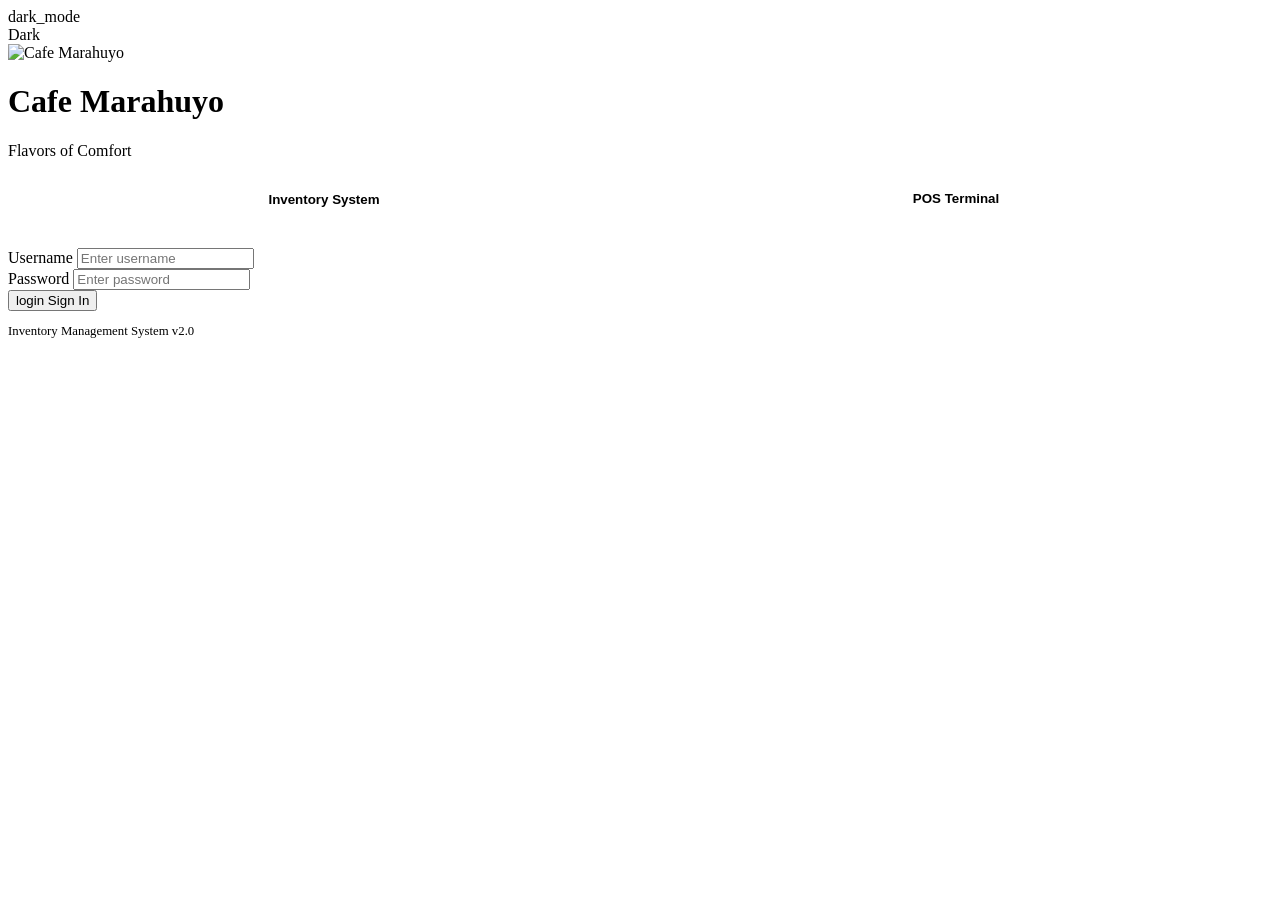
==== src/CafeMarahuyo.Api/wwwroot/index.html @ 77d119d9 "Final Changes For Migration to Monolith" ====
<!DOCTYPE html>
<html lang="en" data-theme="dark">
<head>
    <meta charset="UTF-8">
    <meta name="viewport" content="width=device-width, initial-scale=1.0">
    <meta name="description" content="Cafe Marahuyo Inventory Management System — Login">
    <title>Cafe Marahuyo — Login</title>
    <link rel="icon" href="/assets/logo.png" type="image/png">
    <link rel="stylesheet" href="/css/style.css">
</head>
<body>
    <div class="login-page">
        <div class="login-container">
            <div class="login-card">
                <div class="login-theme-toggle">
                    <div class="theme-toggle" id="theme-toggle" onclick="toggleTheme()">
                        <span class="material-icons-round toggle-icon" id="theme-icon">dark_mode</span>
                        <div class="toggle-track">
                            <div class="toggle-thumb"></div>
                        </div>
                        <span class="toggle-label" id="theme-label">Dark</span>
                    </div>
                </div>

                <img src="/assets/logo.png" alt="Cafe Marahuyo" class="login-logo" id="login-logo">
                <h1 class="login-brand">Cafe Marahuyo</h1>
                <p class="login-tagline">Flavors of Comfort</p>

                <!-- Login Mode Tabs -->
                <div class="login-tabs" style="display: flex; border-bottom: 1px solid var(--border); margin-bottom: 25px;">
                    <button id="tab-inventory" class="login-tab active" onclick="setLoginMode('inventory')" style="flex: 1; background: none; border: none; padding: 15px; font-weight: 600; color: var(--accent); border-bottom: 2px solid var(--accent); cursor: pointer;">Inventory System</button>
                    <button id="tab-pos" class="login-tab" onclick="setLoginMode('pos')" style="flex: 1; background: none; border: none; padding: 15px; font-weight: 600; color: var(--text-secondary); border-bottom: 2px solid transparent; cursor: pointer;">POS Terminal</button>
                </div>

                <form class="login-form" id="login-form">
                    <div class="login-error" id="login-error"></div>
                    <div class="form-group">
                        <label for="username">Username</label>
                        <input type="text" id="username" class="form-input" placeholder="Enter username" autocomplete="username" required>
                    </div>
                    <div class="form-group">
                        <label for="password">Password</label>
                        <input type="password" id="password" class="form-input" placeholder="Enter password" autocomplete="current-password" required>
                    </div>
                    <button type="submit" class="btn btn-primary btn-lg btn-full" id="btn-login">
                        <span class="material-icons-round">login</span>
                        Sign In
                    </button>
                </form>
                
                <p class="text-muted mt-16" style="font-size: 0.8rem;" id="login-footer">Inventory Management System v2.0</p>
            </div>
        </div>
    </div>

    <script>
        // Inline script to handle tab switching before external auth.js loads
        let loginMode = localStorage.getItem('cm_login_mode') || 'inventory';
        window.currentLoginMode = loginMode;

        document.addEventListener('DOMContentLoaded', () => {
            setLoginMode(loginMode);
        });

        function setLoginMode(mode) {
            loginMode = mode;
            const tabInv = document.getElementById('tab-inventory');
            const tabPos = document.getElementById('tab-pos');
            
            if (mode === 'inventory') {
                tabInv.style.color = 'var(--accent)';
                tabInv.style.borderBottomColor = 'var(--accent)';
                tabPos.style.color = 'var(--text-secondary)';
                tabPos.style.borderBottomColor = 'transparent';
            } else {
                tabPos.style.color = 'var(--accent)';
                tabPos.style.borderBottomColor = 'var(--accent)';
                tabInv.style.color = 'var(--text-secondary)';
                tabInv.style.borderBottomColor = 'transparent';
            }
            
            // Expose globally for auth.js
            window.currentLoginMode = mode;
        }
    </script>

    <script src="/js/utils.js"></script>
    <script src="/js/auth.js"></script>
</body>
</html>
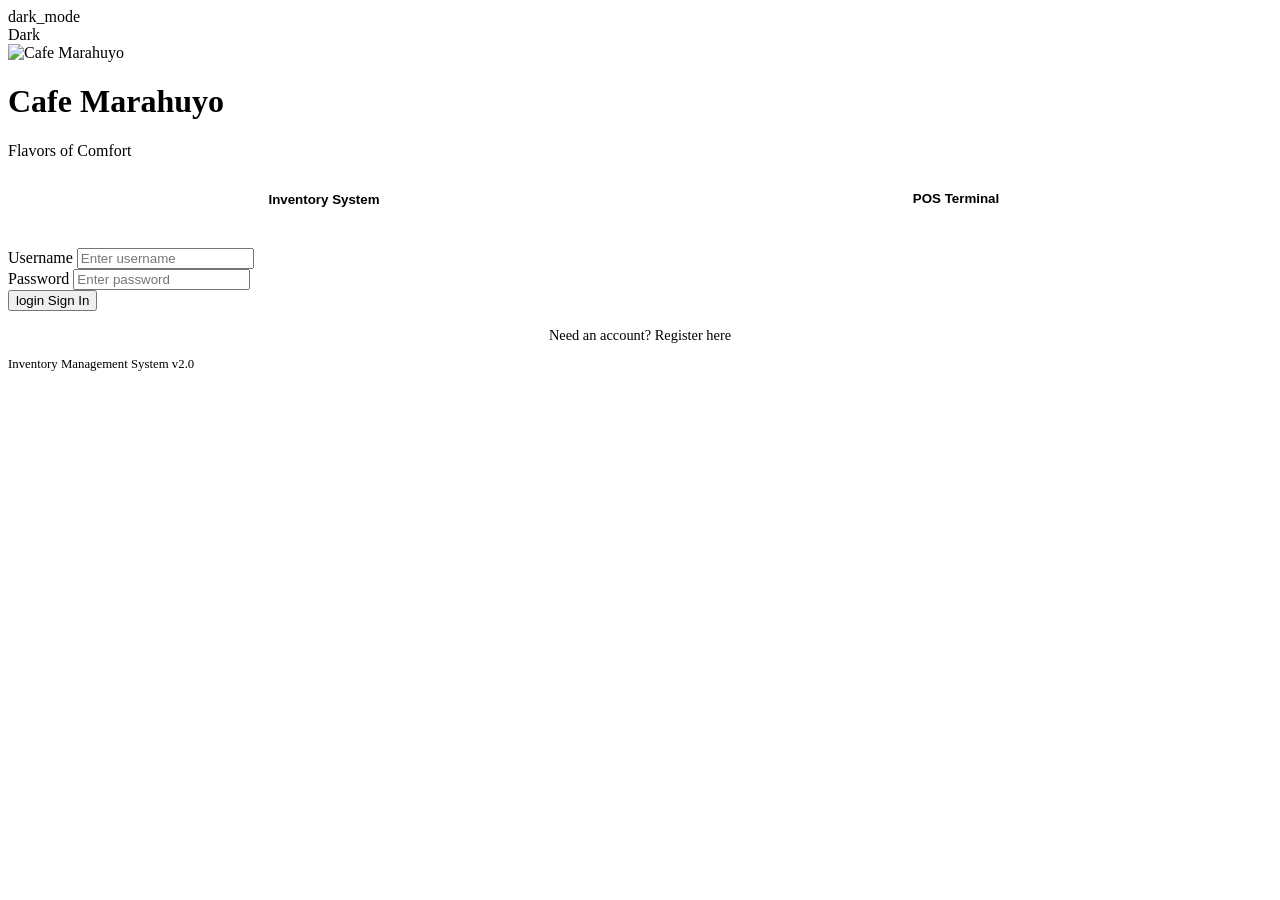
==== commit 60f1707e: "Add Xendit and Recipe Browser" ====
--- a/src/CafeMarahuyo.Api/wwwroot/index.html
+++ b/src/CafeMarahuyo.Api/wwwroot/index.html
@@ -47,6 +47,9 @@
                         Sign In
                     </button>
                 </form>
+                <div style="text-align: center; margin-top: 15px;">
+                    <a href="/register.html" style="color: var(--accent); text-decoration: none; font-size: 0.9rem;">Need an account? Register here</a>
+                </div>
                 
                 <p class="text-muted mt-16" style="font-size: 0.8rem;" id="login-footer">Inventory Management System v2.0</p>
             </div>
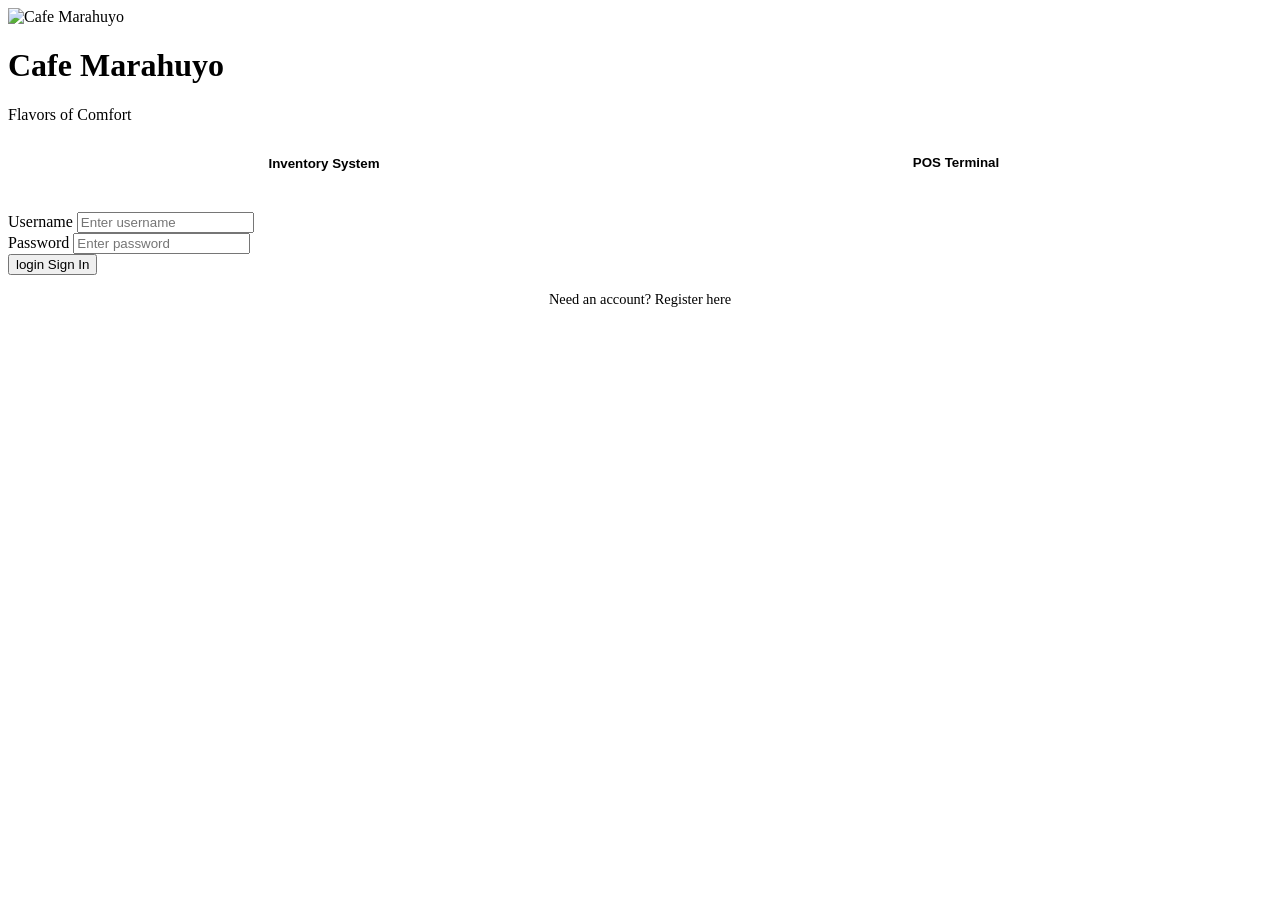
==== commit 085d624b: "Make it pure light and remove unecessary textss" ====
--- a/src/CafeMarahuyo.Api/wwwroot/index.html
+++ b/src/CafeMarahuyo.Api/wwwroot/index.html
@@ -1,5 +1,5 @@
 <!DOCTYPE html>
-<html lang="en" data-theme="dark">
+<html lang="en" data-theme="light">
 <head>
     <meta charset="UTF-8">
     <meta name="viewport" content="width=device-width, initial-scale=1.0">
@@ -12,15 +12,6 @@
     <div class="login-page">
         <div class="login-container">
             <div class="login-card">
-                <div class="login-theme-toggle">
-                    <div class="theme-toggle" id="theme-toggle" onclick="toggleTheme()">
-                        <span class="material-icons-round toggle-icon" id="theme-icon">dark_mode</span>
-                        <div class="toggle-track">
-                            <div class="toggle-thumb"></div>
-                        </div>
-                        <span class="toggle-label" id="theme-label">Dark</span>
-                    </div>
-                </div>
 
                 <img src="/assets/logo.png" alt="Cafe Marahuyo" class="login-logo" id="login-logo">
                 <h1 class="login-brand">Cafe Marahuyo</h1>
@@ -50,8 +41,6 @@
                 <div style="text-align: center; margin-top: 15px;">
                     <a href="/register.html" style="color: var(--accent); text-decoration: none; font-size: 0.9rem;">Need an account? Register here</a>
                 </div>
-                
-                <p class="text-muted mt-16" style="font-size: 0.8rem;" id="login-footer">Inventory Management System v2.0</p>
             </div>
         </div>
     </div>
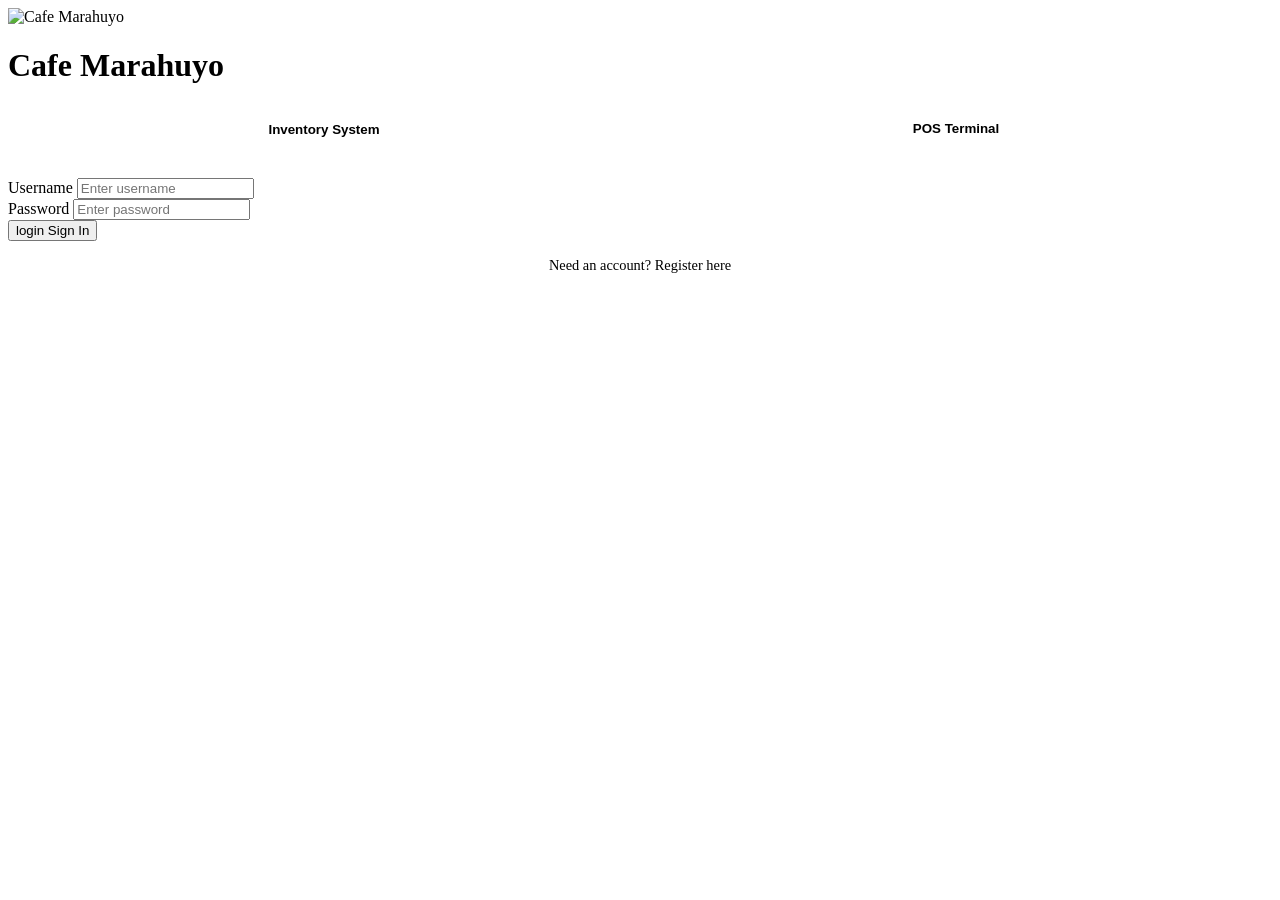
==== commit 1e3e20c8: "Fix Visual Bugs" ====
--- a/src/CafeMarahuyo.Api/wwwroot/index.html
+++ b/src/CafeMarahuyo.Api/wwwroot/index.html
@@ -15,7 +15,6 @@
 
                 <img src="/assets/logo.png" alt="Cafe Marahuyo" class="login-logo" id="login-logo">
                 <h1 class="login-brand">Cafe Marahuyo</h1>
-                <p class="login-tagline">Flavors of Comfort</p>
 
                 <!-- Login Mode Tabs -->
                 <div class="login-tabs" style="display: flex; border-bottom: 1px solid var(--border); margin-bottom: 25px;">
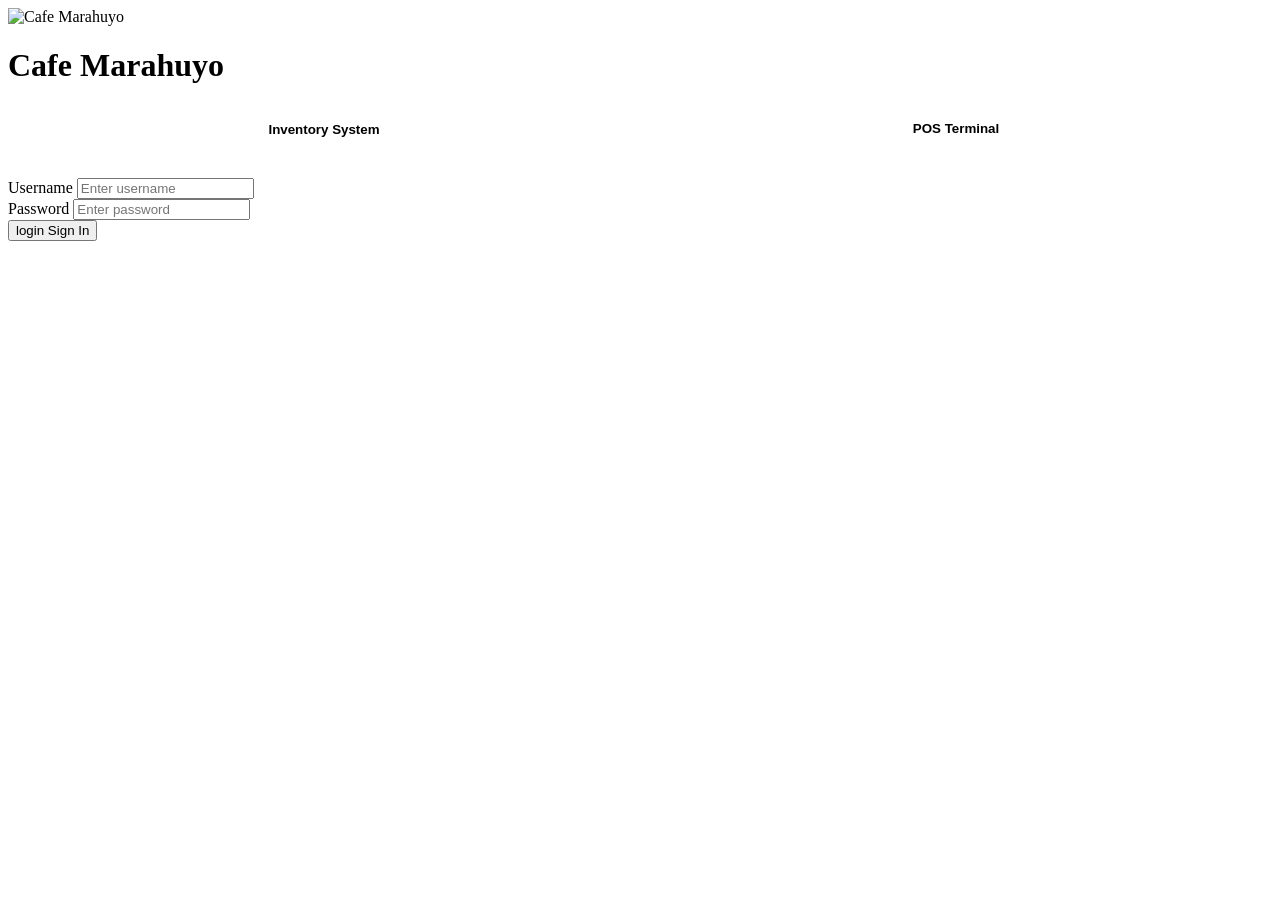
==== commit 0751d058: "Missing Parts Implementation" ====
--- a/src/CafeMarahuyo.Api/wwwroot/index.html
+++ b/src/CafeMarahuyo.Api/wwwroot/index.html
@@ -37,9 +37,6 @@
                         Sign In
                     </button>
                 </form>
-                <div style="text-align: center; margin-top: 15px;">
-                    <a href="/register.html" style="color: var(--accent); text-decoration: none; font-size: 0.9rem;">Need an account? Register here</a>
-                </div>
             </div>
         </div>
     </div>
